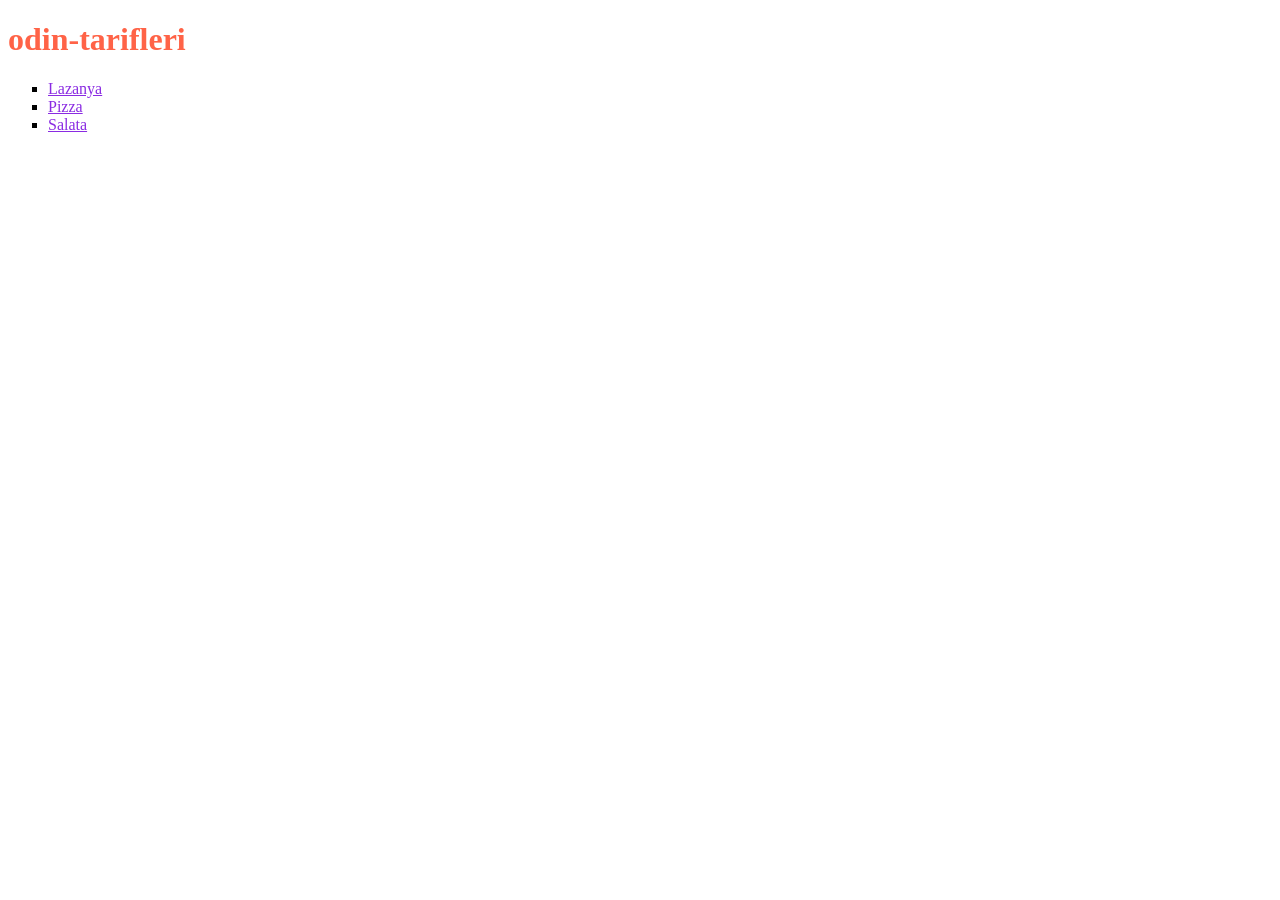
==== index.html @ 7d44ad13 "Yemek proje tarifi gelistirildi 3 adet yemek listesi ve ana index.html dosyasi olusturuldu bu sayede" ====
<!doctype html>
<html lang="en">
  <head>
    <meta charset="UTF-8" />
    <meta name="viewport" content="width=device-width, initial-scale=1.0" />
    <title>Document</title>
  </head>
  <body>
    <h1 style="color: tomato">odin-tarifleri</h1>
    <ul type="square">
      <li><a href="/recipes/lazanya.html" style="color: blueviolet">Lazanya</a></li>
      <li><a href="/recipes/pizza.html" style="color: blueviolet">Pizza</a></li>
      <li><a href="/recipes/salata.html" style="color: blueviolet">Salata</a></li>
    </ul>
  </body>
</html>
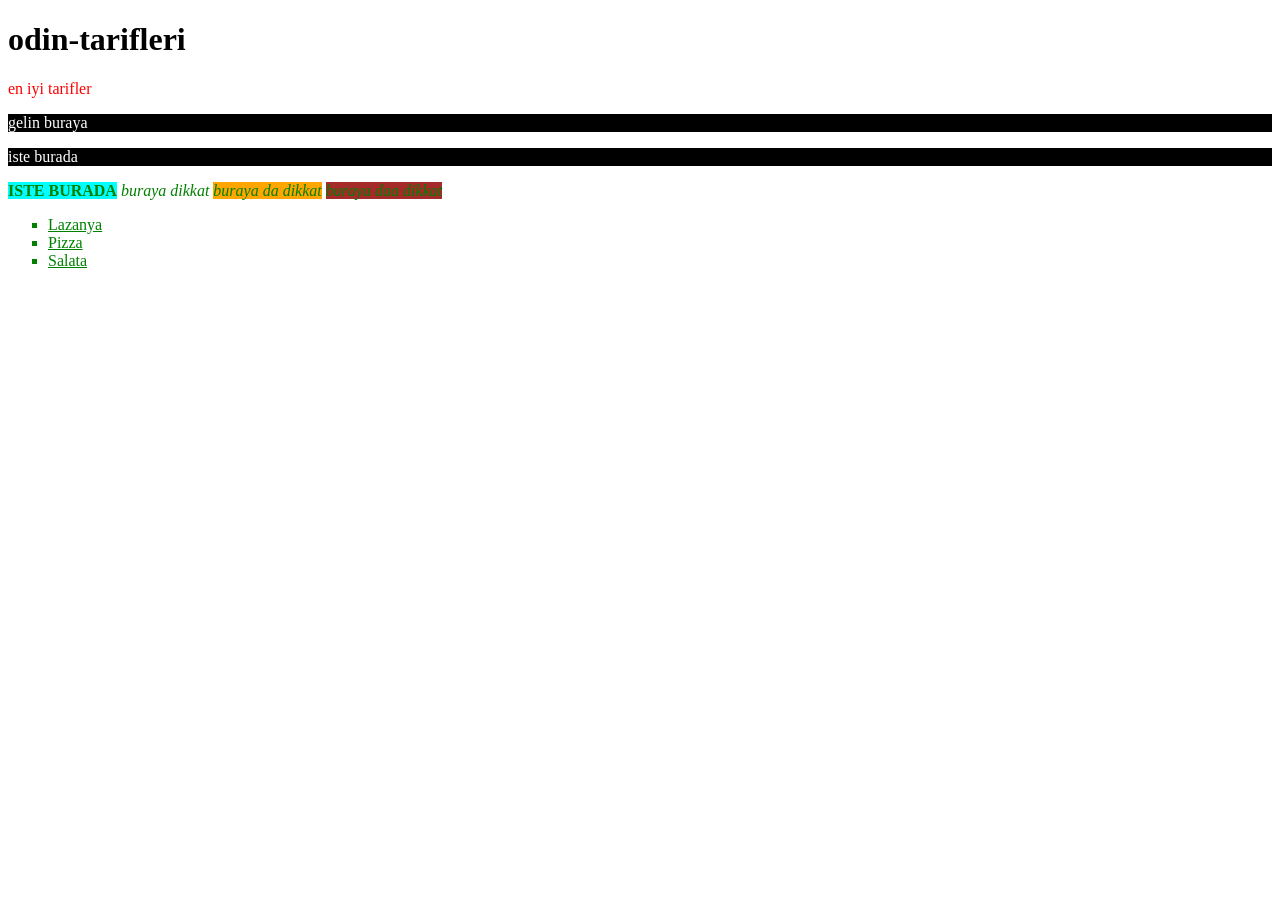
==== commit 55cd83eb: "update" ====
--- a/index.html
+++ b/index.html
@@ -4,13 +4,32 @@
     <meta charset="UTF-8" />
     <meta name="viewport" content="width=device-width, initial-scale=1.0" />
     <title>Document</title>
+    <link rel="stylesheet" href="styles.css" />
   </head>
   <body>
-    <h1 style="color: tomato">odin-tarifleri</h1>
+    <h1>odin-tarifleri</h1>
+    <p class="alart-text">en iyi tarifler</p>
+    <p class="class1">gelin buraya</p>
+    <p class="class2">iste burada</p>
+    <strong id="title">ISTE BURADA</strong>
+    <em class="sub header">buraya dikkat</em>
+    <em class="sub footer">buraya da dikkat</em>
+    <em class="sub" id="prew">buraya daa dikkat</em>
+
+    <!--  -->
+    <div class="ancestor">
+      <div class="contents">
+        <div class="contents"></div>
+      </div>
+    </div>
+
+    <div class="contents"></div>
+    <!--  -->
+
     <ul type="square">
-      <li><a href="/recipes/lazanya.html" style="color: blueviolet">Lazanya</a></li>
-      <li><a href="/recipes/pizza.html" style="color: blueviolet">Pizza</a></li>
-      <li><a href="/recipes/salata.html" style="color: blueviolet">Salata</a></li>
+      <li><a href="/recipes/lazanya.html">Lazanya</a></li>
+      <li><a href="/recipes/pizza.html">Pizza</a></li>
+      <li><a href="/recipes/salata.html">Salata</a></li>
     </ul>
   </body>
 </html>
--- a/styles.css
+++ b/styles.css
@@ -0,0 +1,32 @@
+* { /* evrensel secici tum ogeye uygular */
+color: green;
+}
+
+h1 { /* tip secici belli bir ogeyi vurgular */
+    color: black;
+}
+
+.alart-text{ /* sinif seciciler html de verdigimiz siniflara uygular bosluk birakarak 2 sinif da verebiliriz */
+    color: red;
+}
+
+#title {/*kimlik seciciler sinifa benzer tek fark bir ogenin tek kimlige sahip olmasi*/
+    background-color: aqua;
+}
+
+.class1,/* bu sekilde iki sinif icin tekrar tekrar yazmak yerine virgulle ayirabiliriz */
+.class2{
+    color: white;
+    background-color: black;
+}
+
+.sub.footer{/*iki class tanimladik ikiside sub ile basliyor ve sonlari farkli bu sekilde birbirlerinden ayirabiliyoruz */
+    background-color: orange;
+}
+.sub#prew{ /* bu sekilde ayni isimle baslayan 3 clasi id ile de farkli olarak belirtebiliriz */
+    background-color: brown;
+}
+
+.ancestor .contents{ /* ancestor clasi altindaki contentsi sec demek */
+    background-color: pink;
+}
